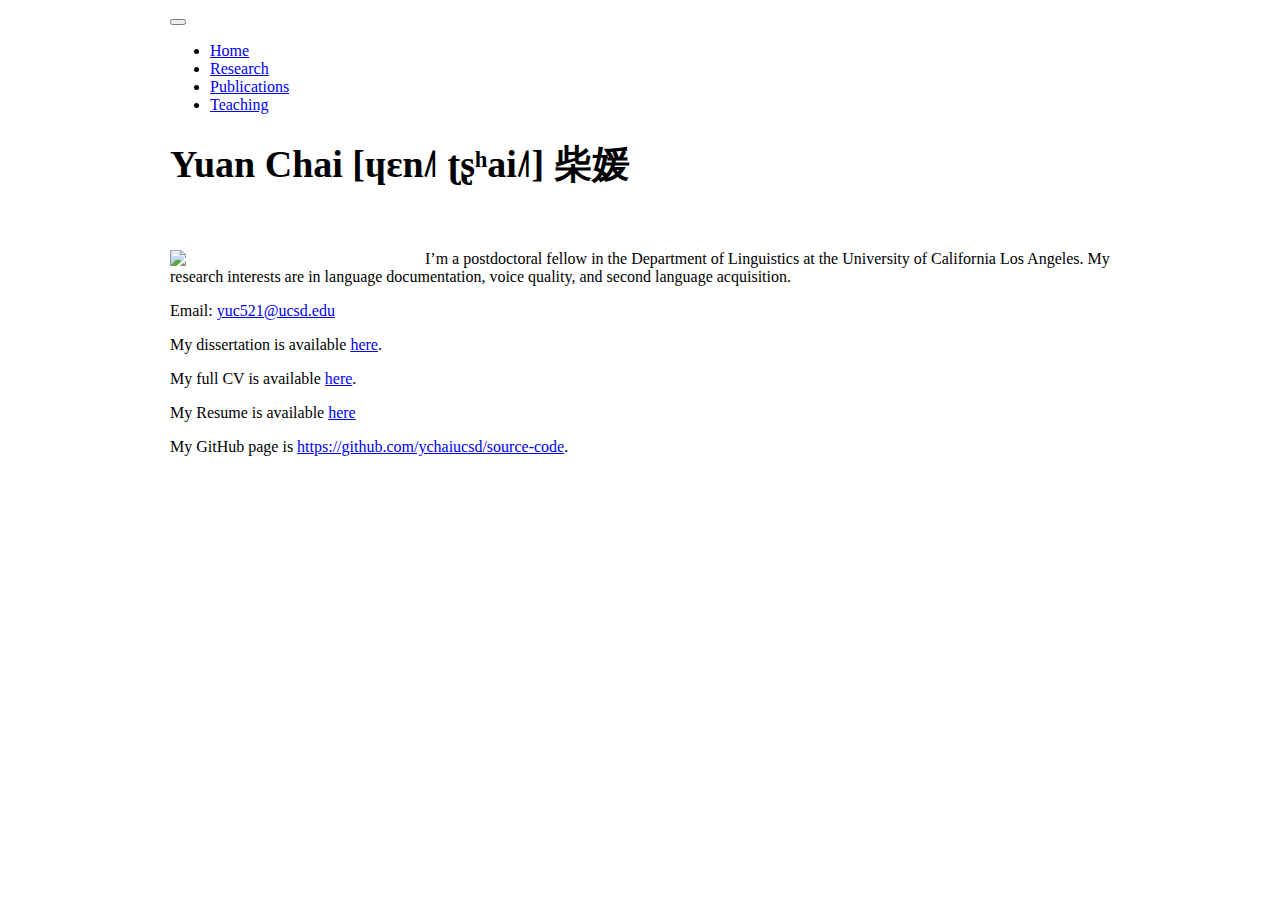
==== index.html @ 4cfd6d47 "update" ====
<!DOCTYPE html>

<html>

<head>

<meta charset="utf-8" />
<meta name="generator" content="pandoc" />
<meta http-equiv="X-UA-Compatible" content="IE=EDGE" />




<title>Yuan Chai [ɥɛn˩˥ ʈʂʰai˩˥] 柴媛</title>

<script src="site_libs/header-attrs-2.11/header-attrs.js"></script>
<script src="site_libs/jquery-3.6.0/jquery-3.6.0.min.js"></script>
<meta name="viewport" content="width=device-width, initial-scale=1" />
<link href="site_libs/bootstrap-3.3.5/css/bootstrap.min.css" rel="stylesheet" />
<script src="site_libs/bootstrap-3.3.5/js/bootstrap.min.js"></script>
<script src="site_libs/bootstrap-3.3.5/shim/html5shiv.min.js"></script>
<script src="site_libs/bootstrap-3.3.5/shim/respond.min.js"></script>
<style>h1 {font-size: 34px;}
       h1.title {font-size: 38px;}
       h2 {font-size: 30px;}
       h3 {font-size: 24px;}
       h4 {font-size: 18px;}
       h5 {font-size: 16px;}
       h6 {font-size: 12px;}
       code {color: inherit; background-color: rgba(0, 0, 0, 0.04);}
       pre:not([class]) { background-color: white }</style>
<script src="site_libs/navigation-1.1/tabsets.js"></script>
<link href="site_libs/highlightjs-9.12.0/default.css" rel="stylesheet" />
<script src="site_libs/highlightjs-9.12.0/highlight.js"></script>

<style type="text/css">
  code{white-space: pre-wrap;}
  span.smallcaps{font-variant: small-caps;}
  span.underline{text-decoration: underline;}
  div.column{display: inline-block; vertical-align: top; width: 50%;}
  div.hanging-indent{margin-left: 1.5em; text-indent: -1.5em;}
  ul.task-list{list-style: none;}
    </style>

<style type="text/css">code{white-space: pre;}</style>
<script type="text/javascript">
if (window.hljs) {
  hljs.configure({languages: []});
  hljs.initHighlightingOnLoad();
  if (document.readyState && document.readyState === "complete") {
    window.setTimeout(function() { hljs.initHighlighting(); }, 0);
  }
}
</script>








<style type = "text/css">
.main-container {
  max-width: 940px;
  margin-left: auto;
  margin-right: auto;
}
img {
  max-width:100%;
}
.tabbed-pane {
  padding-top: 12px;
}
.html-widget {
  margin-bottom: 20px;
}
button.code-folding-btn:focus {
  outline: none;
}
summary {
  display: list-item;
}
pre code {
  padding: 0;
}
</style>


<style type="text/css">
.dropdown-submenu {
  position: relative;
}
.dropdown-submenu>.dropdown-menu {
  top: 0;
  left: 100%;
  margin-top: -6px;
  margin-left: -1px;
  border-radius: 0 6px 6px 6px;
}
.dropdown-submenu:hover>.dropdown-menu {
  display: block;
}
.dropdown-submenu>a:after {
  display: block;
  content: " ";
  float: right;
  width: 0;
  height: 0;
  border-color: transparent;
  border-style: solid;
  border-width: 5px 0 5px 5px;
  border-left-color: #cccccc;
  margin-top: 5px;
  margin-right: -10px;
}
.dropdown-submenu:hover>a:after {
  border-left-color: #adb5bd;
}
.dropdown-submenu.pull-left {
  float: none;
}
.dropdown-submenu.pull-left>.dropdown-menu {
  left: -100%;
  margin-left: 10px;
  border-radius: 6px 0 6px 6px;
}
</style>

<script type="text/javascript">
// manage active state of menu based on current page
$(document).ready(function () {
  // active menu anchor
  href = window.location.pathname
  href = href.substr(href.lastIndexOf('/') + 1)
  if (href === "")
    href = "index.html";
  var menuAnchor = $('a[href="' + href + '"]');

  // mark it active
  menuAnchor.tab('show');

  // if it's got a parent navbar menu mark it active as well
  menuAnchor.closest('li.dropdown').addClass('active');

  // Navbar adjustments
  var navHeight = $(".navbar").first().height() + 15;
  var style = document.createElement('style');
  var pt = "padding-top: " + navHeight + "px; ";
  var mt = "margin-top: -" + navHeight + "px; ";
  var css = "";
  // offset scroll position for anchor links (for fixed navbar)
  for (var i = 1; i <= 6; i++) {
    css += ".section h" + i + "{ " + pt + mt + "}\n";
  }
  style.innerHTML = "body {" + pt + "padding-bottom: 40px; }\n" + css;
  document.head.appendChild(style);
});
</script>

<!-- tabsets -->

<style type="text/css">
.tabset-dropdown > .nav-tabs {
  display: inline-table;
  max-height: 500px;
  min-height: 44px;
  overflow-y: auto;
  border: 1px solid #ddd;
  border-radius: 4px;
}

.tabset-dropdown > .nav-tabs > li.active:before {
  content: "";
  font-family: 'Glyphicons Halflings';
  display: inline-block;
  padding: 10px;
  border-right: 1px solid #ddd;
}

.tabset-dropdown > .nav-tabs.nav-tabs-open > li.active:before {
  content: "&#xe258;";
  border: none;
}

.tabset-dropdown > .nav-tabs.nav-tabs-open:before {
  content: "";
  font-family: 'Glyphicons Halflings';
  display: inline-block;
  padding: 10px;
  border-right: 1px solid #ddd;
}

.tabset-dropdown > .nav-tabs > li.active {
  display: block;
}

.tabset-dropdown > .nav-tabs > li > a,
.tabset-dropdown > .nav-tabs > li > a:focus,
.tabset-dropdown > .nav-tabs > li > a:hover {
  border: none;
  display: inline-block;
  border-radius: 4px;
  background-color: transparent;
}

.tabset-dropdown > .nav-tabs.nav-tabs-open > li {
  display: block;
  float: none;
}

.tabset-dropdown > .nav-tabs > li {
  display: none;
}
</style>

<!-- code folding -->




</head>

<body>


<div class="container-fluid main-container">




<div class="navbar navbar-default  navbar-fixed-top" role="navigation">
  <div class="container">
    <div class="navbar-header">
      <button type="button" class="navbar-toggle collapsed" data-toggle="collapse" data-target="#navbar">
        <span class="icon-bar"></span>
        <span class="icon-bar"></span>
        <span class="icon-bar"></span>
      </button>
      <a class="navbar-brand" href="index.html"></a>
    </div>
    <div id="navbar" class="navbar-collapse collapse">
      <ul class="nav navbar-nav">
        <li>
  <a href="index.html">Home</a>
</li>
<li>
  <a href="research.html">Research</a>
</li>
<li>
  <a href="publications.html">Publications</a>
</li>
<li>
  <a href="teaching.html">Teaching</a>
</li>
      </ul>
      <ul class="nav navbar-nav navbar-right">
        
      </ul>
    </div><!--/.nav-collapse -->
  </div><!--/.container -->
</div><!--/.navbar -->

<div id="header">



<h1 class="title toc-ignore">Yuan Chai [ɥɛn˩˥ ʈʂʰai˩˥] 柴媛</h1>

</div>


<p>   </p>
<p><img src="image/photo_yuanchai.jpg" style="width:25%; margin-right: 20px" align="left"></p>
<p>I’m a postdoctoral fellow in the Department of Linguistics at the University of California Los Angeles. My research interests are in language documentation, voice quality, and second language acquisition.</p>
<p>Email: <a href="mailto:yuc521@ucsd.edu" class="email">yuc521@ucsd.edu</a></p>
<p>My dissertation is available <a href="file/Dissertation_yuanchai.pdf">here</a>.</p>
<p>My full CV is available <a href="file/CV_yuanchai.pdf">here</a>.</p>
<p>My Resume is available <a href="file/Resume_YC.pdf">here</a></p>
<p>My GitHub page is <a href="https://github.com/ychaiucsd/source-code" class="uri">https://github.com/ychaiucsd/source-code</a>.</p>




</div>

<script>

// add bootstrap table styles to pandoc tables
function bootstrapStylePandocTables() {
  $('tr.odd').parent('tbody').parent('table').addClass('table table-condensed');
}
$(document).ready(function () {
  bootstrapStylePandocTables();
});


</script>

<!-- tabsets -->

<script>
$(document).ready(function () {
  window.buildTabsets("TOC");
});

$(document).ready(function () {
  $('.tabset-dropdown > .nav-tabs > li').click(function () {
    $(this).parent().toggleClass('nav-tabs-open');
  });
});
</script>

<!-- code folding -->


<!-- dynamically load mathjax for compatibility with self-contained -->
<script>
  (function () {
    var script = document.createElement("script");
    script.type = "text/javascript";
    script.src  = "https://mathjax.rstudio.com/latest/MathJax.js?config=TeX-AMS-MML_HTMLorMML";
    document.getElementsByTagName("head")[0].appendChild(script);
  })();
</script>

</body>
</html>
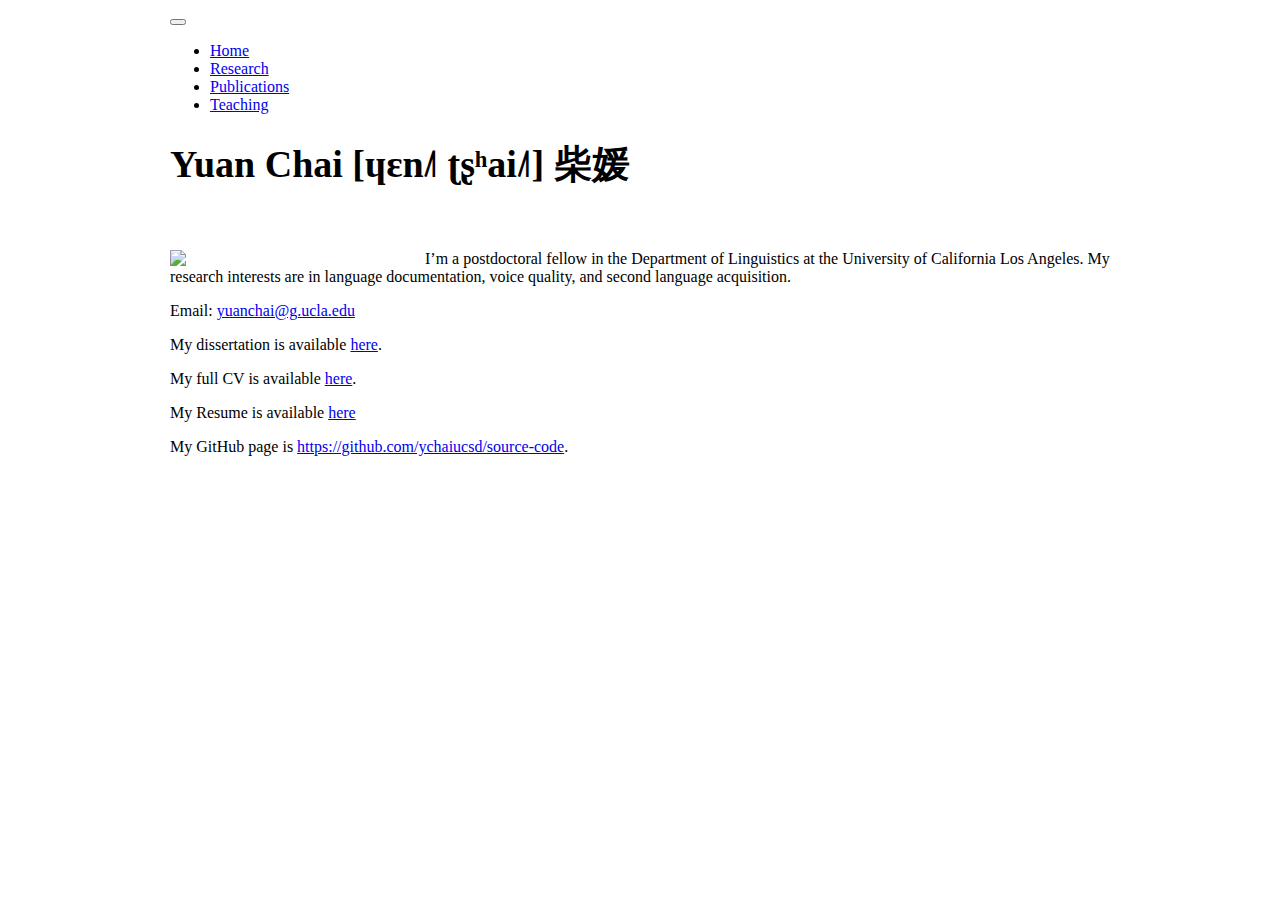
==== commit 4500672e: "Update index.html" ====
--- a/index.html
+++ b/index.html
@@ -273,7 +273,7 @@
 <p>   </p>
 <p><img src="image/photo_yuanchai.jpg" style="width:25%; margin-right: 20px" align="left"></p>
 <p>I’m a postdoctoral fellow in the Department of Linguistics at the University of California Los Angeles. My research interests are in language documentation, voice quality, and second language acquisition.</p>
-<p>Email: <a href="mailto:yuc521@ucsd.edu" class="email">yuc521@ucsd.edu</a></p>
+<p>Email: <a href="mailto:yuanchai@g.ucla.edu" class="email">yuanchai@g.ucla.edu</a></p>
 <p>My dissertation is available <a href="file/Dissertation_yuanchai.pdf">here</a>.</p>
 <p>My full CV is available <a href="file/CV_yuanchai.pdf">here</a>.</p>
 <p>My Resume is available <a href="file/Resume_YC.pdf">here</a></p>
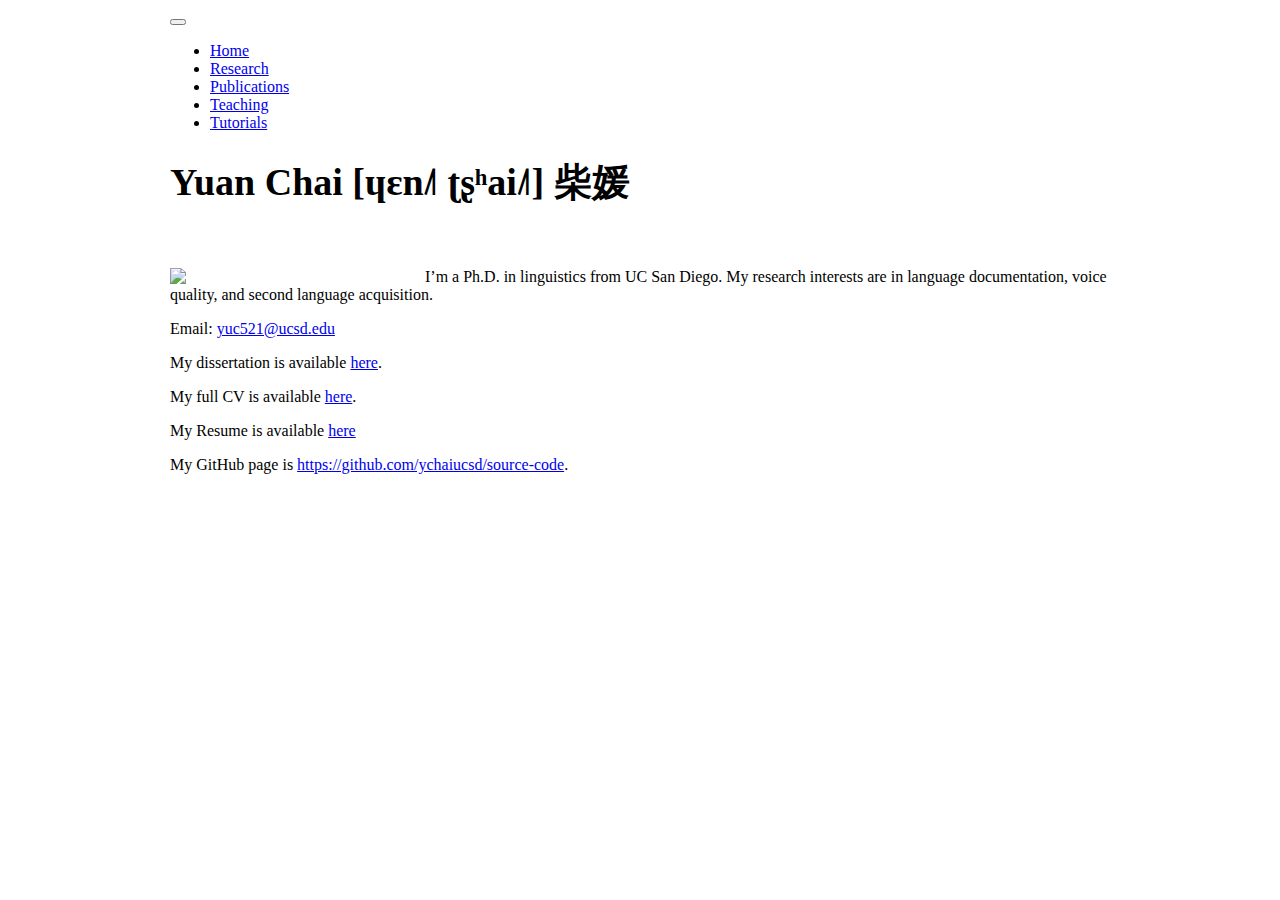
==== commit 49d948e5: "update" ====
--- a/index.html
+++ b/index.html
@@ -253,6 +253,9 @@
 <li>
   <a href="teaching.html">Teaching</a>
 </li>
+<li>
+  <a href="tutorial.html">Tutorials</a>
+</li>
       </ul>
       <ul class="nav navbar-nav navbar-right">
         
@@ -272,8 +275,8 @@
 
 <p>   </p>
 <p><img src="image/photo_yuanchai.jpg" style="width:25%; margin-right: 20px" align="left"></p>
-<p>I’m a postdoctoral fellow in the Department of Linguistics at the University of California Los Angeles. My research interests are in language documentation, voice quality, and second language acquisition.</p>
-<p>Email: <a href="mailto:yuanchai@g.ucla.edu" class="email">yuanchai@g.ucla.edu</a></p>
+<p>I’m a Ph.D. in linguistics from UC San Diego. My research interests are in language documentation, voice quality, and second language acquisition.</p>
+<p>Email: <a href="mailto:yuc521@ucsd.edu" class="email">yuc521@ucsd.edu</a></p>
 <p>My dissertation is available <a href="file/Dissertation_yuanchai.pdf">here</a>.</p>
 <p>My full CV is available <a href="file/CV_yuanchai.pdf">here</a>.</p>
 <p>My Resume is available <a href="file/Resume_YC.pdf">here</a></p>
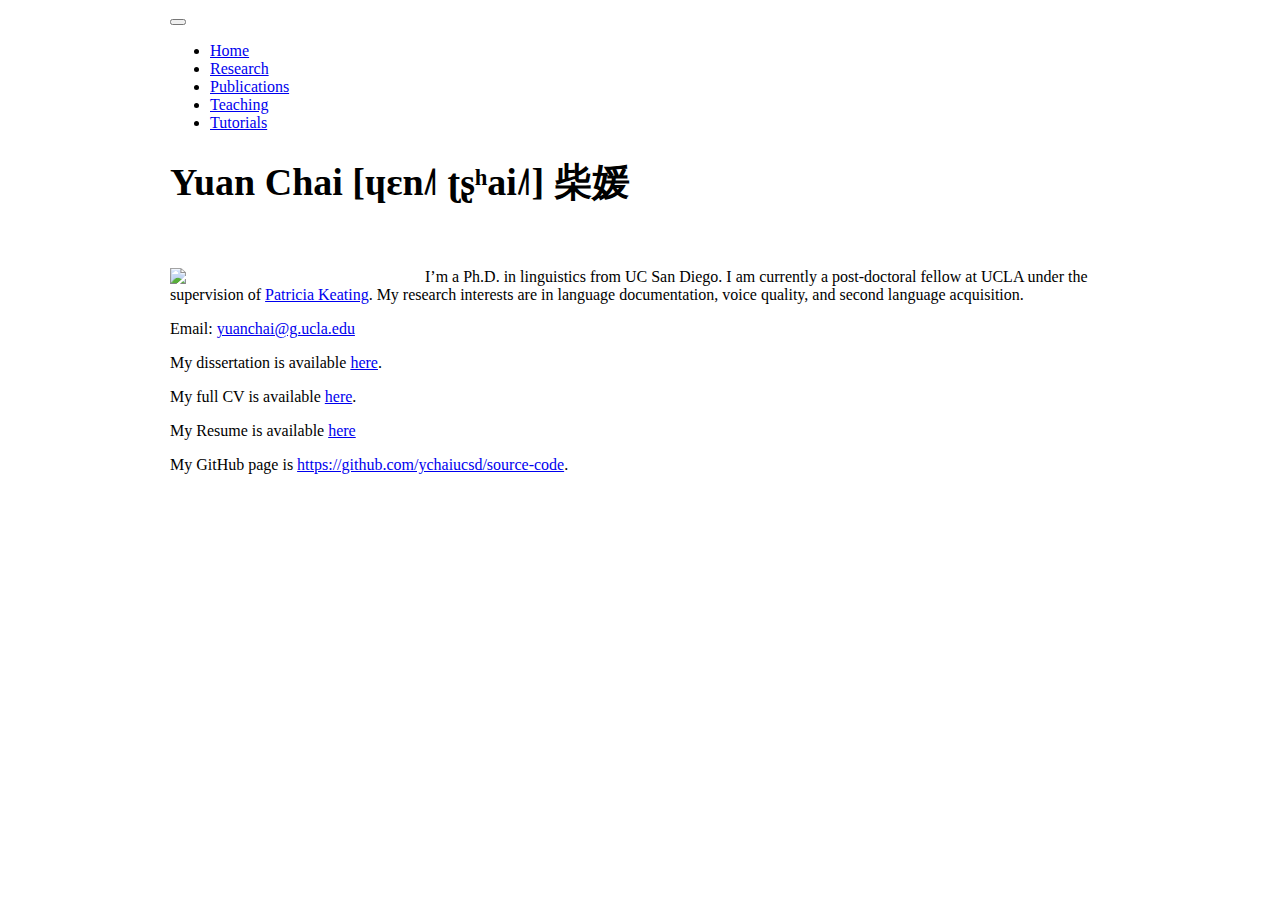
==== commit 0ccfb76e: "update" ====
--- a/index.html
+++ b/index.html
@@ -275,8 +275,8 @@
 
 <p>   </p>
 <p><img src="image/photo_yuanchai.jpg" style="width:25%; margin-right: 20px" align="left"></p>
-<p>I’m a Ph.D. in linguistics from UC San Diego. My research interests are in language documentation, voice quality, and second language acquisition.</p>
-<p>Email: <a href="mailto:yuc521@ucsd.edu" class="email">yuc521@ucsd.edu</a></p>
+<p>I’m a Ph.D. in linguistics from UC San Diego. I am currently a post-doctoral fellow at UCLA under the supervision of <a href="https://linguistics.ucla.edu/people/keating/keating.htm">Patricia Keating</a>. My research interests are in language documentation, voice quality, and second language acquisition.</p>
+<p>Email: <a href="mailto:yuanchai@g.ucla.edu" class="email">yuanchai@g.ucla.edu</a></p>
 <p>My dissertation is available <a href="file/Dissertation_yuanchai.pdf">here</a>.</p>
 <p>My full CV is available <a href="file/CV_yuanchai.pdf">here</a>.</p>
 <p>My Resume is available <a href="file/Resume_YC.pdf">here</a></p>
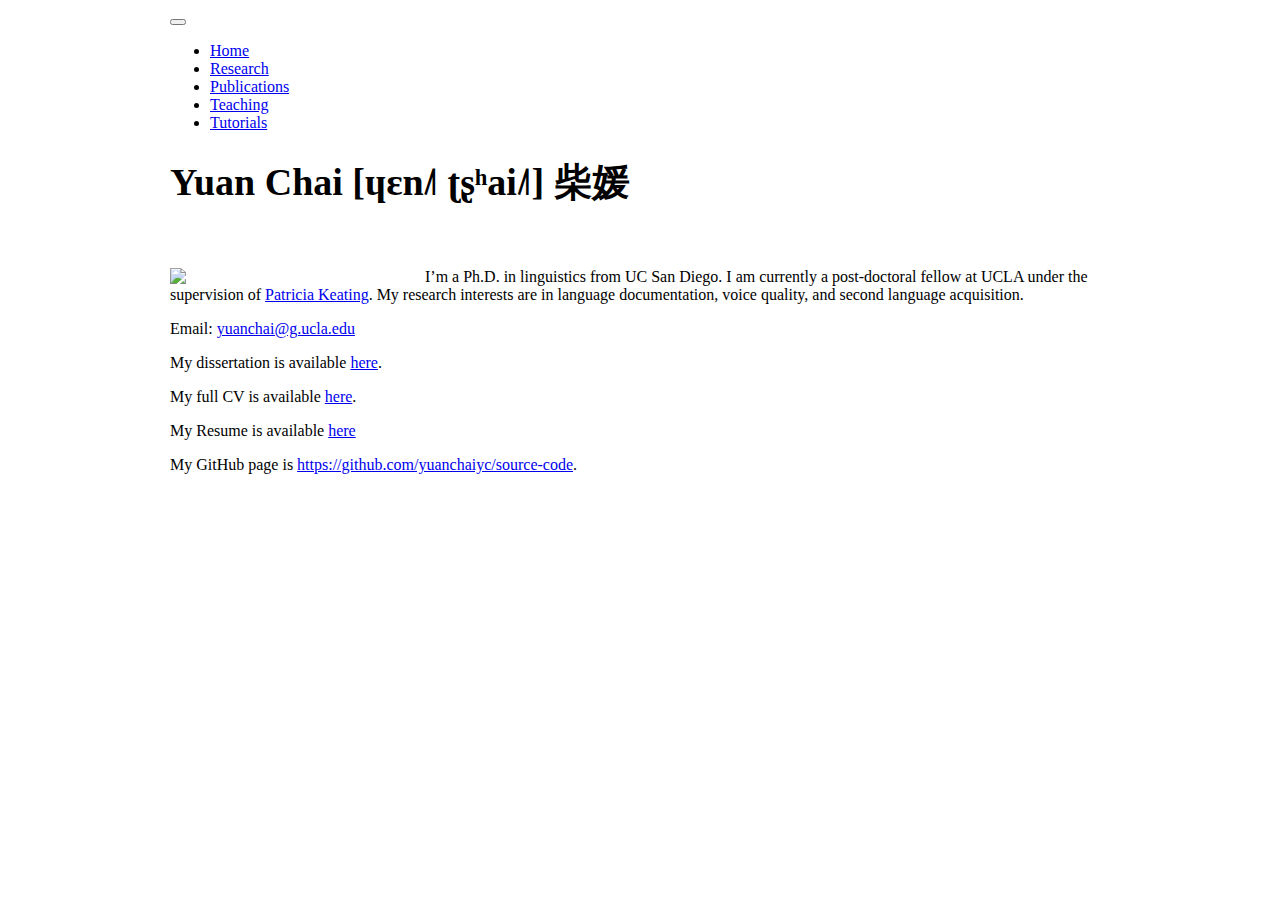
==== commit 0157dfcb: "update" ====
--- a/index.html
+++ b/index.html
@@ -280,7 +280,7 @@
 <p>My dissertation is available <a href="file/Dissertation_yuanchai.pdf">here</a>.</p>
 <p>My full CV is available <a href="file/CV_yuanchai.pdf">here</a>.</p>
 <p>My Resume is available <a href="file/Resume_YC.pdf">here</a></p>
-<p>My GitHub page is <a href="https://github.com/ychaiucsd/source-code" class="uri">https://github.com/ychaiucsd/source-code</a>.</p>
+<p>My GitHub page is <a href="https://github.com/yuanchaiyc/source-code" class="uri">https://github.com/yuanchaiyc/source-code</a>.</p>
 
 
 
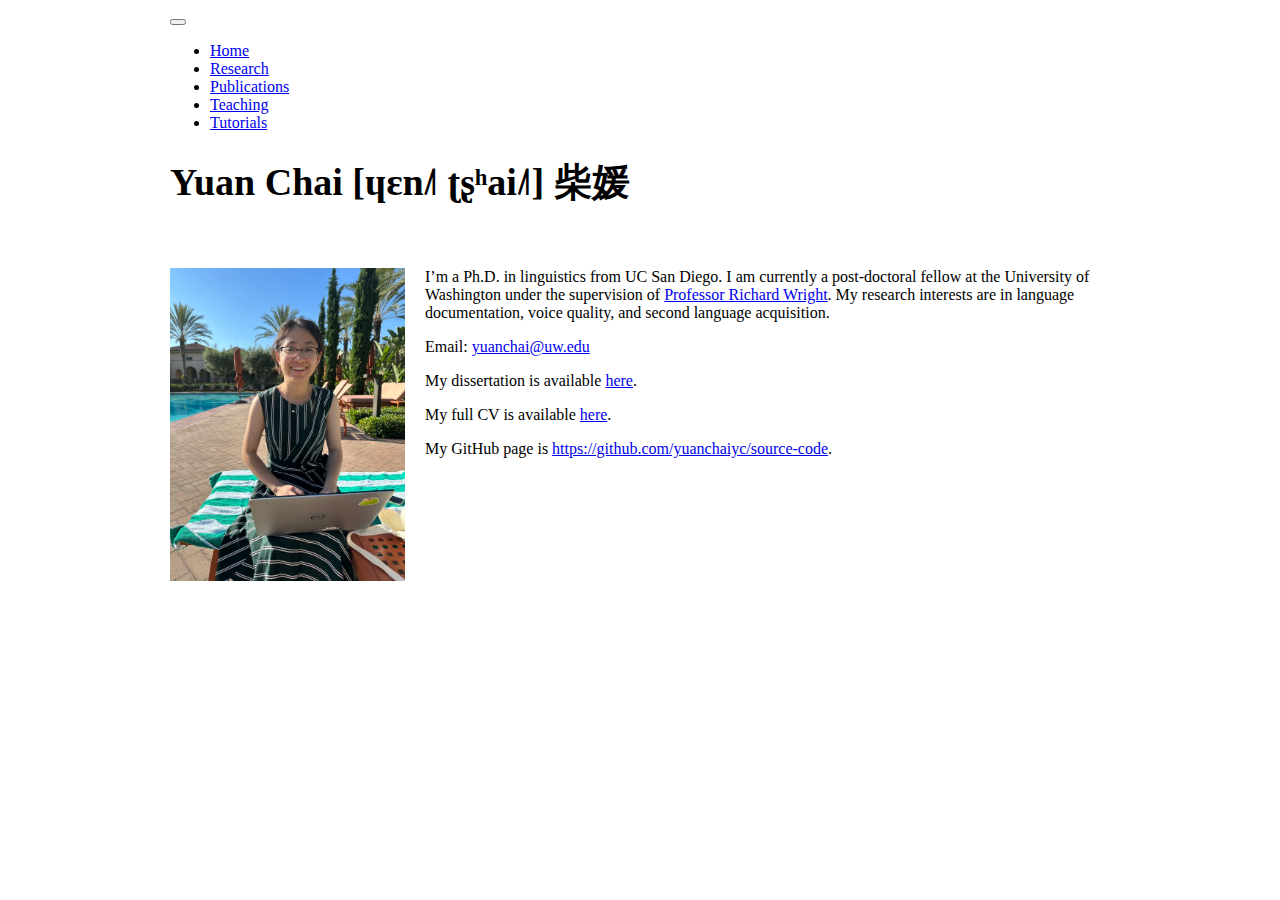
==== commit 3d0b72ad: "update" ====
--- a/index.html
+++ b/index.html
@@ -13,7 +13,7 @@
 
 <title>Yuan Chai [ɥɛn˩˥ ʈʂʰai˩˥] 柴媛</title>
 
-<script src="site_libs/header-attrs-2.11/header-attrs.js"></script>
+<script src="site_libs/header-attrs-2.24/header-attrs.js"></script>
 <script src="site_libs/jquery-3.6.0/jquery-3.6.0.min.js"></script>
 <meta name="viewport" content="width=device-width, initial-scale=1" />
 <link href="site_libs/bootstrap-3.3.5/css/bootstrap.min.css" rel="stylesheet" />
@@ -60,6 +60,7 @@
 
 
 
+
 <style type = "text/css">
 .main-container {
   max-width: 940px;
@@ -80,6 +81,9 @@
 }
 summary {
   display: list-item;
+}
+details > summary > p:only-child {
+  display: inline;
 }
 pre code {
   padding: 0;
@@ -137,11 +141,15 @@
     href = "index.html";
   var menuAnchor = $('a[href="' + href + '"]');
 
-  // mark it active
-  menuAnchor.tab('show');
-
-  // if it's got a parent navbar menu mark it active as well
-  menuAnchor.closest('li.dropdown').addClass('active');
+  // mark the anchor link active (and if it's in a dropdown, also mark that active)
+  var dropdown = menuAnchor.closest('li.dropdown');
+  if (window.bootstrap) { // Bootstrap 4+
+    menuAnchor.addClass('active');
+    dropdown.find('> .dropdown-toggle').addClass('active');
+  } else { // Bootstrap 3
+    menuAnchor.parent().addClass('active');
+    dropdown.addClass('active');
+  }
 
   // Navbar adjustments
   var navHeight = $(".navbar").first().height() + 15;
@@ -170,8 +178,8 @@
   border-radius: 4px;
 }
 
-.tabset-dropdown > .nav-tabs > li.active:before {
-  content: "";
+.tabset-dropdown > .nav-tabs > li.active:before, .tabset-dropdown > .nav-tabs.nav-tabs-open:before {
+  content: "\e259";
   font-family: 'Glyphicons Halflings';
   display: inline-block;
   padding: 10px;
@@ -179,16 +187,9 @@
 }
 
 .tabset-dropdown > .nav-tabs.nav-tabs-open > li.active:before {
-  content: "&#xe258;";
+  content: "\e258";
+  font-family: 'Glyphicons Halflings';
   border: none;
-}
-
-.tabset-dropdown > .nav-tabs.nav-tabs-open:before {
-  content: "";
-  font-family: 'Glyphicons Halflings';
-  display: inline-block;
-  padding: 10px;
-  border-right: 1px solid #ddd;
 }
 
 .tabset-dropdown > .nav-tabs > li.active {
@@ -232,7 +233,7 @@
 <div class="navbar navbar-default  navbar-fixed-top" role="navigation">
   <div class="container">
     <div class="navbar-header">
-      <button type="button" class="navbar-toggle collapsed" data-toggle="collapse" data-target="#navbar">
+      <button type="button" class="navbar-toggle collapsed" data-toggle="collapse" data-bs-toggle="collapse" data-target="#navbar" data-bs-target="#navbar">
         <span class="icon-bar"></span>
         <span class="icon-bar"></span>
         <span class="icon-bar"></span>
@@ -275,12 +276,19 @@
 
 <p>   </p>
 <p><img src="image/photo_yuanchai.jpg" style="width:25%; margin-right: 20px" align="left"></p>
-<p>I’m a Ph.D. in linguistics from UC San Diego. I am currently a post-doctoral fellow at UCLA under the supervision of <a href="https://linguistics.ucla.edu/people/keating/keating.htm">Patricia Keating</a>. My research interests are in language documentation, voice quality, and second language acquisition.</p>
-<p>Email: <a href="mailto:yuanchai@g.ucla.edu" class="email">yuanchai@g.ucla.edu</a></p>
-<p>My dissertation is available <a href="file/Dissertation_yuanchai.pdf">here</a>.</p>
+<p>I’m a Ph.D. in linguistics from UC San Diego. I am currently a
+post-doctoral fellow at the University of Washington under the
+supervision of <a
+href="https://linguistics.washington.edu/people/richard-wright">Professor
+Richard Wright</a>. My research interests are in language documentation,
+voice quality, and second language acquisition.</p>
+<p>Email: <a href="mailto:yuanchai@uw.edu"
+class="email">yuanchai@uw.edu</a></p>
+<p>My dissertation is available <a
+href="https://www.proquest.com/dissertations-theses/phonetics-phonology-checked-phonation-syllables/docview/2714115642/se-2?accountid=14784">here</a>.</p>
 <p>My full CV is available <a href="file/CV_yuanchai.pdf">here</a>.</p>
-<p>My Resume is available <a href="file/Resume_YC.pdf">here</a></p>
-<p>My GitHub page is <a href="https://github.com/yuanchaiyc/source-code" class="uri">https://github.com/yuanchaiyc/source-code</a>.</p>
+<p>My GitHub page is <a href="https://github.com/yuanchaiyc/source-code"
+class="uri">https://github.com/yuanchaiyc/source-code</a>.</p>
 
 
 
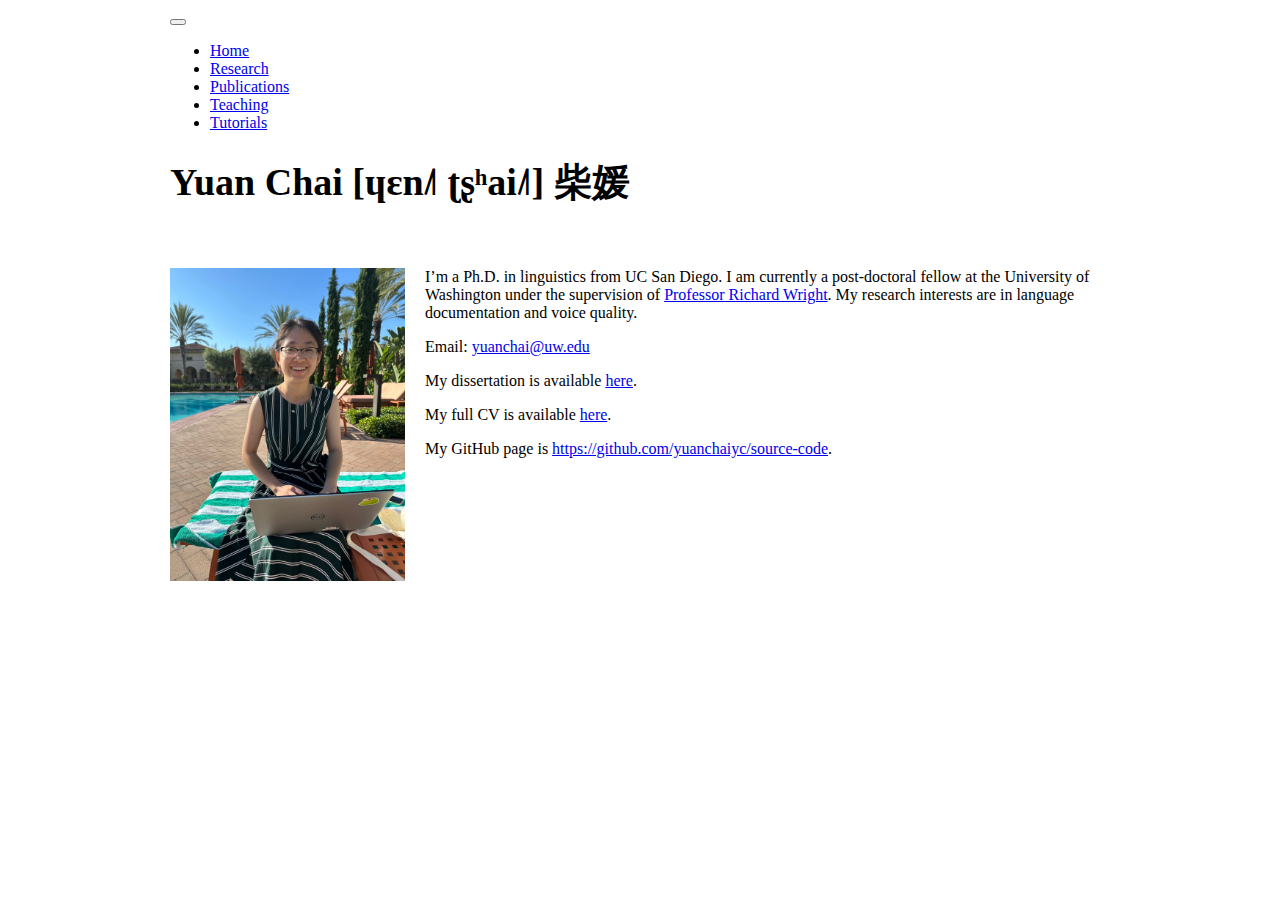
==== commit 4edce532: "Fall 2024 update" ====
--- a/index.html
+++ b/index.html
@@ -1,339 +1,339 @@
-<!DOCTYPE html>
-
-<html>
-
-<head>
-
-<meta charset="utf-8" />
-<meta name="generator" content="pandoc" />
-<meta http-equiv="X-UA-Compatible" content="IE=EDGE" />
-
-
-
-
-<title>Yuan Chai [ɥɛn˩˥ ʈʂʰai˩˥] 柴媛</title>
-
-<script src="site_libs/header-attrs-2.24/header-attrs.js"></script>
-<script src="site_libs/jquery-3.6.0/jquery-3.6.0.min.js"></script>
-<meta name="viewport" content="width=device-width, initial-scale=1" />
-<link href="site_libs/bootstrap-3.3.5/css/bootstrap.min.css" rel="stylesheet" />
-<script src="site_libs/bootstrap-3.3.5/js/bootstrap.min.js"></script>
-<script src="site_libs/bootstrap-3.3.5/shim/html5shiv.min.js"></script>
-<script src="site_libs/bootstrap-3.3.5/shim/respond.min.js"></script>
-<style>h1 {font-size: 34px;}
-       h1.title {font-size: 38px;}
-       h2 {font-size: 30px;}
-       h3 {font-size: 24px;}
-       h4 {font-size: 18px;}
-       h5 {font-size: 16px;}
-       h6 {font-size: 12px;}
-       code {color: inherit; background-color: rgba(0, 0, 0, 0.04);}
-       pre:not([class]) { background-color: white }</style>
-<script src="site_libs/navigation-1.1/tabsets.js"></script>
-<link href="site_libs/highlightjs-9.12.0/default.css" rel="stylesheet" />
-<script src="site_libs/highlightjs-9.12.0/highlight.js"></script>
-
-<style type="text/css">
-  code{white-space: pre-wrap;}
-  span.smallcaps{font-variant: small-caps;}
-  span.underline{text-decoration: underline;}
-  div.column{display: inline-block; vertical-align: top; width: 50%;}
-  div.hanging-indent{margin-left: 1.5em; text-indent: -1.5em;}
-  ul.task-list{list-style: none;}
-    </style>
-
-<style type="text/css">code{white-space: pre;}</style>
-<script type="text/javascript">
-if (window.hljs) {
-  hljs.configure({languages: []});
-  hljs.initHighlightingOnLoad();
-  if (document.readyState && document.readyState === "complete") {
-    window.setTimeout(function() { hljs.initHighlighting(); }, 0);
-  }
-}
-</script>
-
-
-
-
-
-
-
-
-
-<style type = "text/css">
-.main-container {
-  max-width: 940px;
-  margin-left: auto;
-  margin-right: auto;
-}
-img {
-  max-width:100%;
-}
-.tabbed-pane {
-  padding-top: 12px;
-}
-.html-widget {
-  margin-bottom: 20px;
-}
-button.code-folding-btn:focus {
-  outline: none;
-}
-summary {
-  display: list-item;
-}
-details > summary > p:only-child {
-  display: inline;
-}
-pre code {
-  padding: 0;
-}
-</style>
-
-
-<style type="text/css">
-.dropdown-submenu {
-  position: relative;
-}
-.dropdown-submenu>.dropdown-menu {
-  top: 0;
-  left: 100%;
-  margin-top: -6px;
-  margin-left: -1px;
-  border-radius: 0 6px 6px 6px;
-}
-.dropdown-submenu:hover>.dropdown-menu {
-  display: block;
-}
-.dropdown-submenu>a:after {
-  display: block;
-  content: " ";
-  float: right;
-  width: 0;
-  height: 0;
-  border-color: transparent;
-  border-style: solid;
-  border-width: 5px 0 5px 5px;
-  border-left-color: #cccccc;
-  margin-top: 5px;
-  margin-right: -10px;
-}
-.dropdown-submenu:hover>a:after {
-  border-left-color: #adb5bd;
-}
-.dropdown-submenu.pull-left {
-  float: none;
-}
-.dropdown-submenu.pull-left>.dropdown-menu {
-  left: -100%;
-  margin-left: 10px;
-  border-radius: 6px 0 6px 6px;
-}
-</style>
-
-<script type="text/javascript">
-// manage active state of menu based on current page
-$(document).ready(function () {
-  // active menu anchor
-  href = window.location.pathname
-  href = href.substr(href.lastIndexOf('/') + 1)
-  if (href === "")
-    href = "index.html";
-  var menuAnchor = $('a[href="' + href + '"]');
-
-  // mark the anchor link active (and if it's in a dropdown, also mark that active)
-  var dropdown = menuAnchor.closest('li.dropdown');
-  if (window.bootstrap) { // Bootstrap 4+
-    menuAnchor.addClass('active');
-    dropdown.find('> .dropdown-toggle').addClass('active');
-  } else { // Bootstrap 3
-    menuAnchor.parent().addClass('active');
-    dropdown.addClass('active');
-  }
-
-  // Navbar adjustments
-  var navHeight = $(".navbar").first().height() + 15;
-  var style = document.createElement('style');
-  var pt = "padding-top: " + navHeight + "px; ";
-  var mt = "margin-top: -" + navHeight + "px; ";
-  var css = "";
-  // offset scroll position for anchor links (for fixed navbar)
-  for (var i = 1; i <= 6; i++) {
-    css += ".section h" + i + "{ " + pt + mt + "}\n";
-  }
-  style.innerHTML = "body {" + pt + "padding-bottom: 40px; }\n" + css;
-  document.head.appendChild(style);
-});
-</script>
-
-<!-- tabsets -->
-
-<style type="text/css">
-.tabset-dropdown > .nav-tabs {
-  display: inline-table;
-  max-height: 500px;
-  min-height: 44px;
-  overflow-y: auto;
-  border: 1px solid #ddd;
-  border-radius: 4px;
-}
-
-.tabset-dropdown > .nav-tabs > li.active:before, .tabset-dropdown > .nav-tabs.nav-tabs-open:before {
-  content: "\e259";
-  font-family: 'Glyphicons Halflings';
-  display: inline-block;
-  padding: 10px;
-  border-right: 1px solid #ddd;
-}
-
-.tabset-dropdown > .nav-tabs.nav-tabs-open > li.active:before {
-  content: "\e258";
-  font-family: 'Glyphicons Halflings';
-  border: none;
-}
-
-.tabset-dropdown > .nav-tabs > li.active {
-  display: block;
-}
-
-.tabset-dropdown > .nav-tabs > li > a,
-.tabset-dropdown > .nav-tabs > li > a:focus,
-.tabset-dropdown > .nav-tabs > li > a:hover {
-  border: none;
-  display: inline-block;
-  border-radius: 4px;
-  background-color: transparent;
-}
-
-.tabset-dropdown > .nav-tabs.nav-tabs-open > li {
-  display: block;
-  float: none;
-}
-
-.tabset-dropdown > .nav-tabs > li {
-  display: none;
-}
-</style>
-
-<!-- code folding -->
-
-
-
-
-</head>
-
-<body>
-
-
-<div class="container-fluid main-container">
-
-
-
-
-<div class="navbar navbar-default  navbar-fixed-top" role="navigation">
-  <div class="container">
-    <div class="navbar-header">
-      <button type="button" class="navbar-toggle collapsed" data-toggle="collapse" data-bs-toggle="collapse" data-target="#navbar" data-bs-target="#navbar">
-        <span class="icon-bar"></span>
-        <span class="icon-bar"></span>
-        <span class="icon-bar"></span>
-      </button>
-      <a class="navbar-brand" href="index.html"></a>
-    </div>
-    <div id="navbar" class="navbar-collapse collapse">
-      <ul class="nav navbar-nav">
-        <li>
-  <a href="index.html">Home</a>
-</li>
-<li>
-  <a href="research.html">Research</a>
-</li>
-<li>
-  <a href="publications.html">Publications</a>
-</li>
-<li>
-  <a href="teaching.html">Teaching</a>
-</li>
-<li>
-  <a href="tutorial.html">Tutorials</a>
-</li>
-      </ul>
-      <ul class="nav navbar-nav navbar-right">
-        
-      </ul>
-    </div><!--/.nav-collapse -->
-  </div><!--/.container -->
-</div><!--/.navbar -->
-
-<div id="header">
-
-
-
-<h1 class="title toc-ignore">Yuan Chai [ɥɛn˩˥ ʈʂʰai˩˥] 柴媛</h1>
-
-</div>
-
-
-<p>   </p>
-<p><img src="image/photo_yuanchai.jpg" style="width:25%; margin-right: 20px" align="left"></p>
-<p>I’m a Ph.D. in linguistics from UC San Diego. I am currently a
-post-doctoral fellow at the University of Washington under the
-supervision of <a
-href="https://linguistics.washington.edu/people/richard-wright">Professor
-Richard Wright</a>. My research interests are in language documentation,
-voice quality, and second language acquisition.</p>
-<p>Email: <a href="mailto:yuanchai@uw.edu"
-class="email">yuanchai@uw.edu</a></p>
-<p>My dissertation is available <a
-href="https://www.proquest.com/dissertations-theses/phonetics-phonology-checked-phonation-syllables/docview/2714115642/se-2?accountid=14784">here</a>.</p>
-<p>My full CV is available <a href="file/CV_yuanchai.pdf">here</a>.</p>
-<p>My GitHub page is <a href="https://github.com/yuanchaiyc/source-code"
-class="uri">https://github.com/yuanchaiyc/source-code</a>.</p>
-
-
-
-
-</div>
-
-<script>
-
-// add bootstrap table styles to pandoc tables
-function bootstrapStylePandocTables() {
-  $('tr.odd').parent('tbody').parent('table').addClass('table table-condensed');
-}
-$(document).ready(function () {
-  bootstrapStylePandocTables();
-});
-
-
-</script>
-
-<!-- tabsets -->
-
-<script>
-$(document).ready(function () {
-  window.buildTabsets("TOC");
-});
-
-$(document).ready(function () {
-  $('.tabset-dropdown > .nav-tabs > li').click(function () {
-    $(this).parent().toggleClass('nav-tabs-open');
-  });
-});
-</script>
-
-<!-- code folding -->
-
-
-<!-- dynamically load mathjax for compatibility with self-contained -->
-<script>
-  (function () {
-    var script = document.createElement("script");
-    script.type = "text/javascript";
-    script.src  = "https://mathjax.rstudio.com/latest/MathJax.js?config=TeX-AMS-MML_HTMLorMML";
-    document.getElementsByTagName("head")[0].appendChild(script);
-  })();
-</script>
-
-</body>
-</html>
+<!DOCTYPE html>
+
+<html>
+
+<head>
+
+<meta charset="utf-8" />
+<meta name="generator" content="pandoc" />
+<meta http-equiv="X-UA-Compatible" content="IE=EDGE" />
+
+
+
+
+<title>Yuan Chai [ɥɛn˩˥ ʈʂʰai˩˥] 柴媛</title>
+
+<script src="site_libs/header-attrs-2.24/header-attrs.js"></script>
+<script src="site_libs/jquery-3.6.0/jquery-3.6.0.min.js"></script>
+<meta name="viewport" content="width=device-width, initial-scale=1" />
+<link href="site_libs/bootstrap-3.3.5/css/bootstrap.min.css" rel="stylesheet" />
+<script src="site_libs/bootstrap-3.3.5/js/bootstrap.min.js"></script>
+<script src="site_libs/bootstrap-3.3.5/shim/html5shiv.min.js"></script>
+<script src="site_libs/bootstrap-3.3.5/shim/respond.min.js"></script>
+<style>h1 {font-size: 34px;}
+       h1.title {font-size: 38px;}
+       h2 {font-size: 30px;}
+       h3 {font-size: 24px;}
+       h4 {font-size: 18px;}
+       h5 {font-size: 16px;}
+       h6 {font-size: 12px;}
+       code {color: inherit; background-color: rgba(0, 0, 0, 0.04);}
+       pre:not([class]) { background-color: white }</style>
+<script src="site_libs/navigation-1.1/tabsets.js"></script>
+<link href="site_libs/highlightjs-9.12.0/default.css" rel="stylesheet" />
+<script src="site_libs/highlightjs-9.12.0/highlight.js"></script>
+
+<style type="text/css">
+  code{white-space: pre-wrap;}
+  span.smallcaps{font-variant: small-caps;}
+  span.underline{text-decoration: underline;}
+  div.column{display: inline-block; vertical-align: top; width: 50%;}
+  div.hanging-indent{margin-left: 1.5em; text-indent: -1.5em;}
+  ul.task-list{list-style: none;}
+    </style>
+
+<style type="text/css">code{white-space: pre;}</style>
+<script type="text/javascript">
+if (window.hljs) {
+  hljs.configure({languages: []});
+  hljs.initHighlightingOnLoad();
+  if (document.readyState && document.readyState === "complete") {
+    window.setTimeout(function() { hljs.initHighlighting(); }, 0);
+  }
+}
+</script>
+
+
+
+
+
+
+
+
+
+<style type = "text/css">
+.main-container {
+  max-width: 940px;
+  margin-left: auto;
+  margin-right: auto;
+}
+img {
+  max-width:100%;
+}
+.tabbed-pane {
+  padding-top: 12px;
+}
+.html-widget {
+  margin-bottom: 20px;
+}
+button.code-folding-btn:focus {
+  outline: none;
+}
+summary {
+  display: list-item;
+}
+details > summary > p:only-child {
+  display: inline;
+}
+pre code {
+  padding: 0;
+}
+</style>
+
+
+<style type="text/css">
+.dropdown-submenu {
+  position: relative;
+}
+.dropdown-submenu>.dropdown-menu {
+  top: 0;
+  left: 100%;
+  margin-top: -6px;
+  margin-left: -1px;
+  border-radius: 0 6px 6px 6px;
+}
+.dropdown-submenu:hover>.dropdown-menu {
+  display: block;
+}
+.dropdown-submenu>a:after {
+  display: block;
+  content: " ";
+  float: right;
+  width: 0;
+  height: 0;
+  border-color: transparent;
+  border-style: solid;
+  border-width: 5px 0 5px 5px;
+  border-left-color: #cccccc;
+  margin-top: 5px;
+  margin-right: -10px;
+}
+.dropdown-submenu:hover>a:after {
+  border-left-color: #adb5bd;
+}
+.dropdown-submenu.pull-left {
+  float: none;
+}
+.dropdown-submenu.pull-left>.dropdown-menu {
+  left: -100%;
+  margin-left: 10px;
+  border-radius: 6px 0 6px 6px;
+}
+</style>
+
+<script type="text/javascript">
+// manage active state of menu based on current page
+$(document).ready(function () {
+  // active menu anchor
+  href = window.location.pathname
+  href = href.substr(href.lastIndexOf('/') + 1)
+  if (href === "")
+    href = "index.html";
+  var menuAnchor = $('a[href="' + href + '"]');
+
+  // mark the anchor link active (and if it's in a dropdown, also mark that active)
+  var dropdown = menuAnchor.closest('li.dropdown');
+  if (window.bootstrap) { // Bootstrap 4+
+    menuAnchor.addClass('active');
+    dropdown.find('> .dropdown-toggle').addClass('active');
+  } else { // Bootstrap 3
+    menuAnchor.parent().addClass('active');
+    dropdown.addClass('active');
+  }
+
+  // Navbar adjustments
+  var navHeight = $(".navbar").first().height() + 15;
+  var style = document.createElement('style');
+  var pt = "padding-top: " + navHeight + "px; ";
+  var mt = "margin-top: -" + navHeight + "px; ";
+  var css = "";
+  // offset scroll position for anchor links (for fixed navbar)
+  for (var i = 1; i <= 6; i++) {
+    css += ".section h" + i + "{ " + pt + mt + "}\n";
+  }
+  style.innerHTML = "body {" + pt + "padding-bottom: 40px; }\n" + css;
+  document.head.appendChild(style);
+});
+</script>
+
+<!-- tabsets -->
+
+<style type="text/css">
+.tabset-dropdown > .nav-tabs {
+  display: inline-table;
+  max-height: 500px;
+  min-height: 44px;
+  overflow-y: auto;
+  border: 1px solid #ddd;
+  border-radius: 4px;
+}
+
+.tabset-dropdown > .nav-tabs > li.active:before, .tabset-dropdown > .nav-tabs.nav-tabs-open:before {
+  content: "\e259";
+  font-family: 'Glyphicons Halflings';
+  display: inline-block;
+  padding: 10px;
+  border-right: 1px solid #ddd;
+}
+
+.tabset-dropdown > .nav-tabs.nav-tabs-open > li.active:before {
+  content: "\e258";
+  font-family: 'Glyphicons Halflings';
+  border: none;
+}
+
+.tabset-dropdown > .nav-tabs > li.active {
+  display: block;
+}
+
+.tabset-dropdown > .nav-tabs > li > a,
+.tabset-dropdown > .nav-tabs > li > a:focus,
+.tabset-dropdown > .nav-tabs > li > a:hover {
+  border: none;
+  display: inline-block;
+  border-radius: 4px;
+  background-color: transparent;
+}
+
+.tabset-dropdown > .nav-tabs.nav-tabs-open > li {
+  display: block;
+  float: none;
+}
+
+.tabset-dropdown > .nav-tabs > li {
+  display: none;
+}
+</style>
+
+<!-- code folding -->
+
+
+
+
+</head>
+
+<body>
+
+
+<div class="container-fluid main-container">
+
+
+
+
+<div class="navbar navbar-default  navbar-fixed-top" role="navigation">
+  <div class="container">
+    <div class="navbar-header">
+      <button type="button" class="navbar-toggle collapsed" data-toggle="collapse" data-bs-toggle="collapse" data-target="#navbar" data-bs-target="#navbar">
+        <span class="icon-bar"></span>
+        <span class="icon-bar"></span>
+        <span class="icon-bar"></span>
+      </button>
+      <a class="navbar-brand" href="index.html"></a>
+    </div>
+    <div id="navbar" class="navbar-collapse collapse">
+      <ul class="nav navbar-nav">
+        <li>
+  <a href="index.html">Home</a>
+</li>
+<li>
+  <a href="research.html">Research</a>
+</li>
+<li>
+  <a href="publications.html">Publications</a>
+</li>
+<li>
+  <a href="teaching.html">Teaching</a>
+</li>
+<li>
+  <a href="tutorial.html">Tutorials</a>
+</li>
+      </ul>
+      <ul class="nav navbar-nav navbar-right">
+        
+      </ul>
+    </div><!--/.nav-collapse -->
+  </div><!--/.container -->
+</div><!--/.navbar -->
+
+<div id="header">
+
+
+
+<h1 class="title toc-ignore">Yuan Chai [ɥɛn˩˥ ʈʂʰai˩˥] 柴媛</h1>
+
+</div>
+
+
+<p>   </p>
+<p><img src="image/photo_yuanchai.jpg" style="width:25%; margin-right: 20px" align="left"></p>
+<p>I’m a Ph.D. in linguistics from UC San Diego. I am currently a
+post-doctoral fellow at the University of Washington under the
+supervision of <a
+href="https://linguistics.washington.edu/people/richard-wright">Professor
+Richard Wright</a>. My research interests are in language documentation
+and voice quality.</p>
+<p>Email: <a href="mailto:yuanchai@uw.edu"
+class="email">yuanchai@uw.edu</a></p>
+<p>My dissertation is available <a
+href="https://www.proquest.com/dissertations-theses/phonetics-phonology-checked-phonation-syllables/docview/2714115642/se-2?accountid=14784">here</a>.</p>
+<p>My full CV is available <a href="file/CV_yuanchai.pdf">here</a>.</p>
+<p>My GitHub page is <a href="https://github.com/yuanchaiyc/source-code"
+class="uri">https://github.com/yuanchaiyc/source-code</a>.</p>
+
+
+
+
+</div>
+
+<script>
+
+// add bootstrap table styles to pandoc tables
+function bootstrapStylePandocTables() {
+  $('tr.odd').parent('tbody').parent('table').addClass('table table-condensed');
+}
+$(document).ready(function () {
+  bootstrapStylePandocTables();
+});
+
+
+</script>
+
+<!-- tabsets -->
+
+<script>
+$(document).ready(function () {
+  window.buildTabsets("TOC");
+});
+
+$(document).ready(function () {
+  $('.tabset-dropdown > .nav-tabs > li').click(function () {
+    $(this).parent().toggleClass('nav-tabs-open');
+  });
+});
+</script>
+
+<!-- code folding -->
+
+
+<!-- dynamically load mathjax for compatibility with self-contained -->
+<script>
+  (function () {
+    var script = document.createElement("script");
+    script.type = "text/javascript";
+    script.src  = "https://mathjax.rstudio.com/latest/MathJax.js?config=TeX-AMS-MML_HTMLorMML";
+    document.getElementsByTagName("head")[0].appendChild(script);
+  })();
+</script>
+
+</body>
+</html>
